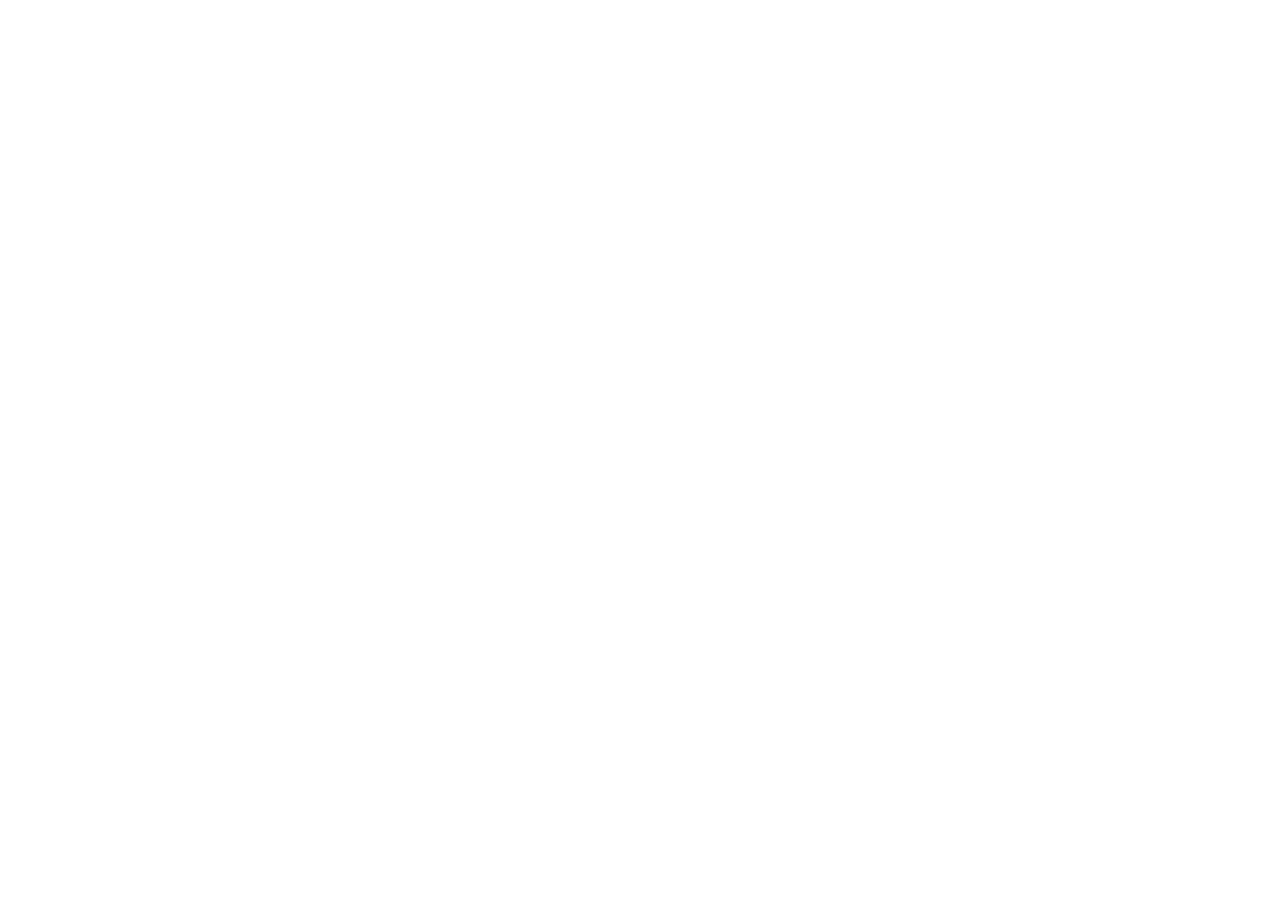
==== The_Beauty_of_the_Eaten_Path/index.html @ 0c7a10cb "Add files via upload" ====
<html lang="en">
<head>
  <meta charset="UTF-8">
  <title>The Beauty of the Eaten Path</title> 
  <meta name="viewport" content="width=device-width, initial-scale=1.0">
  <meta http-equiv="X-UA-Compatible" content="ie=edge">
  
  <!-- PLEASE NO CHANGES BELOW THIS LINE (UNTIL I SAY SO) -->
  <script language="javascript" type="text/javascript" src="libraries/p5.min.js"></script>
  <script language="javascript" type="text/javascript" src="p5js-temp-The_Beauty_of_the_Eaten_Path4639614509091077881.js"></script>
  <!-- OK, YOU CAN MAKE CHANGES BELOW THIS LINE AGAIN -->
  <script src="https://unpkg.com/ml5@0.5.0/dist/ml5.min.js" type="text/javascript"></script>
 
  <!-- This line removes any default padding and style.
       You might only need one of these values set. -->
</head>
<body>



</body>
</html>
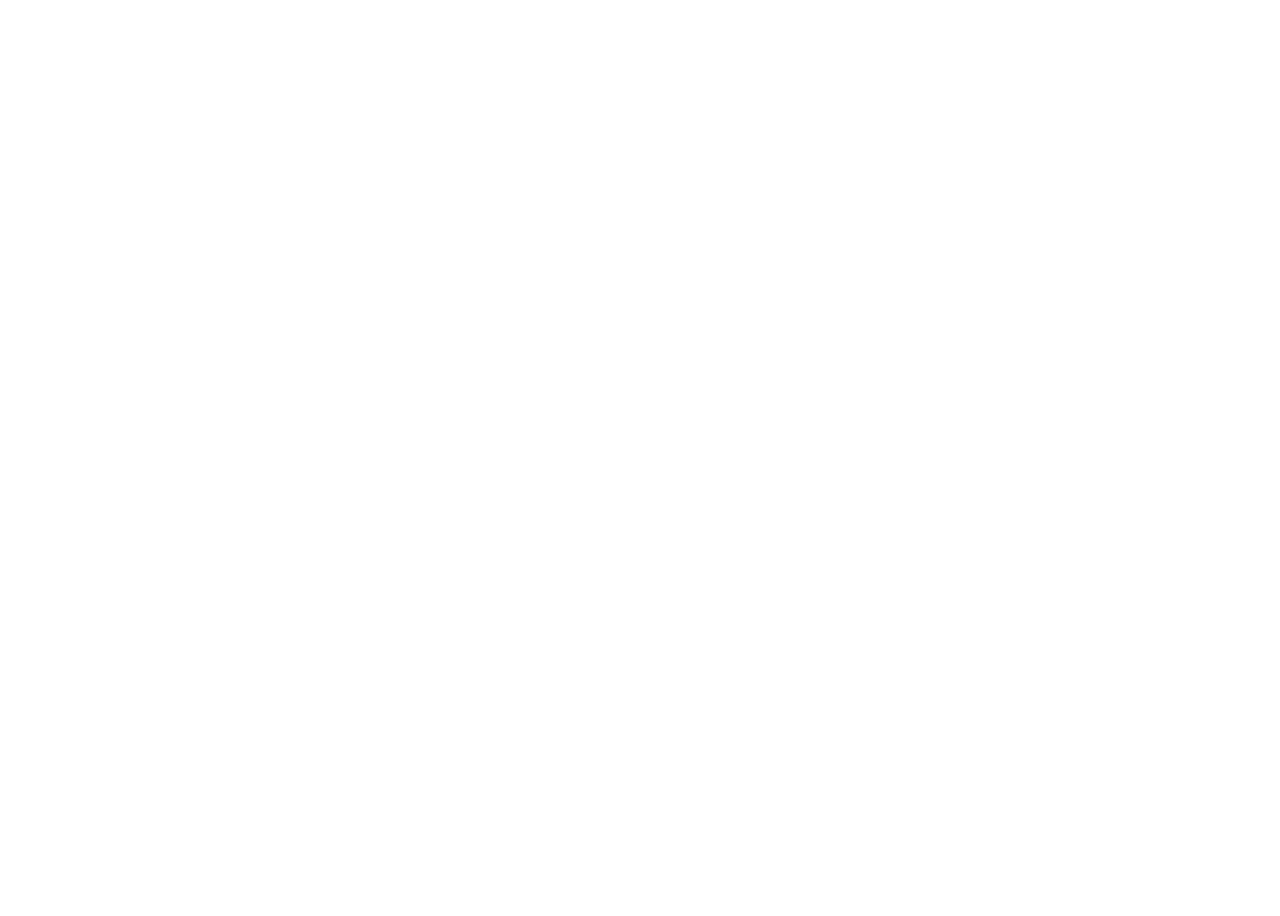
==== commit 41fd20de: "Add files via upload" ====
--- a/The_Beauty_of_the_Eaten_Path/index.html
+++ b/The_Beauty_of_the_Eaten_Path/index.html
@@ -7,7 +7,7 @@
   
   <!-- PLEASE NO CHANGES BELOW THIS LINE (UNTIL I SAY SO) -->
   <script language="javascript" type="text/javascript" src="libraries/p5.min.js"></script>
-  <script language="javascript" type="text/javascript" src="p5js-temp-The_Beauty_of_the_Eaten_Path4639614509091077881.js"></script>
+  <script language="javascript" type="text/javascript" src="The_Beauty_of_the_Eaten_Path.js"></script>
   <!-- OK, YOU CAN MAKE CHANGES BELOW THIS LINE AGAIN -->
   <script src="https://unpkg.com/ml5@0.5.0/dist/ml5.min.js" type="text/javascript"></script>
  
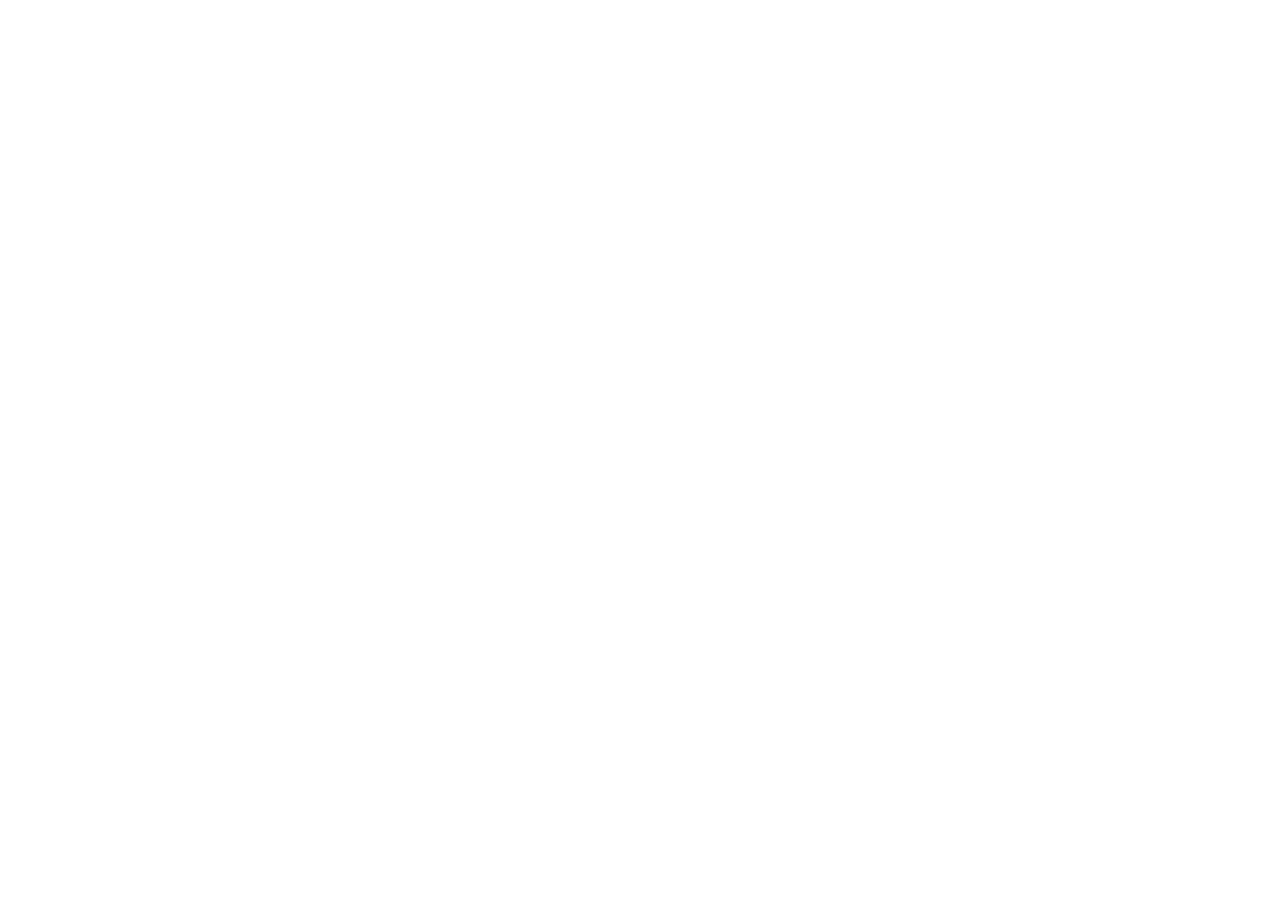
==== commit 76ac8f3e: "Add files via upload" ====
--- a/The_Beauty_of_the_Eaten_Path/index.html
+++ b/The_Beauty_of_the_Eaten_Path/index.html
@@ -7,7 +7,7 @@
   
   <!-- PLEASE NO CHANGES BELOW THIS LINE (UNTIL I SAY SO) -->
   <script language="javascript" type="text/javascript" src="libraries/p5.min.js"></script>
-  <script language="javascript" type="text/javascript" src="The_Beauty_of_the_Eaten_Path.js"></script>
+  <script language="javascript" type="text/javascript" src="p5js-temp-The_Beauty_of_the_Eaten_Path66673137614947321.js"></script>
   <!-- OK, YOU CAN MAKE CHANGES BELOW THIS LINE AGAIN -->
   <script src="https://unpkg.com/ml5@0.5.0/dist/ml5.min.js" type="text/javascript"></script>
  
